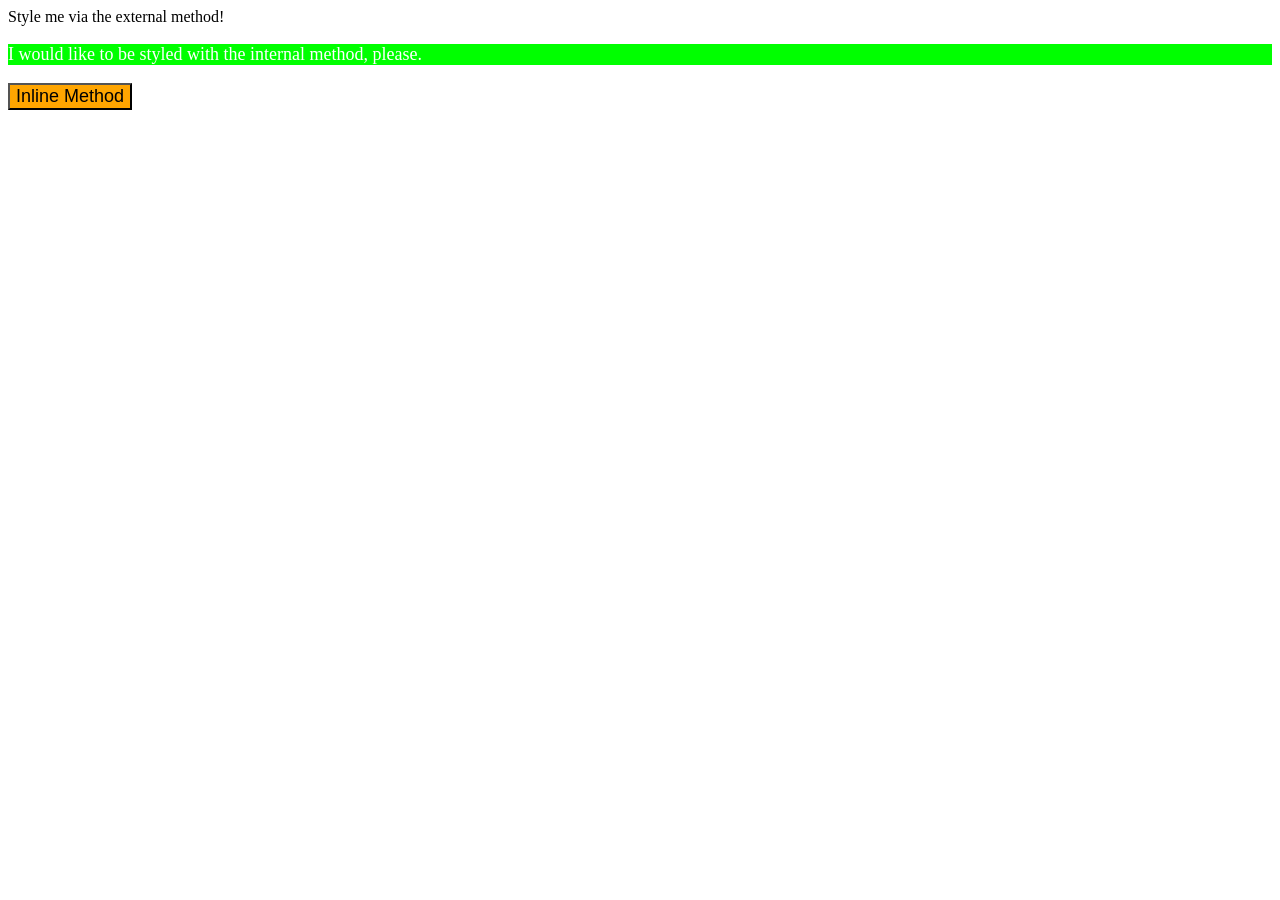
==== foundations/intro-to-css/01-css-methods/index.html @ 55ef917b "Complete CSS exercises" ====
<!DOCTYPE html>
<html lang="en">
  <head>
    <meta charset="UTF-8">
    <meta http-equiv="X-UA-Compatible" content="IE=edge">
    <meta name="viewport" content="width=device-width, initial-scale=1.0">
    <title>Methods for Adding CSS</title>
    <link rel="stylesheet" href="styles.css">
    <style> 
      p {
        background-color: rgb(0, 255, 0);
        color: rgb(255, 255, 255);
        font-size: 18px;
      }
    </style>

  </head>
  <body>
    <div>Style me via the external method!</div>
    <p>I would like to be styled with the internal method, please.</p>
    <button style="background-color: orange; font-size: 18px;"> Inline Method</button>
  </body>
</html>
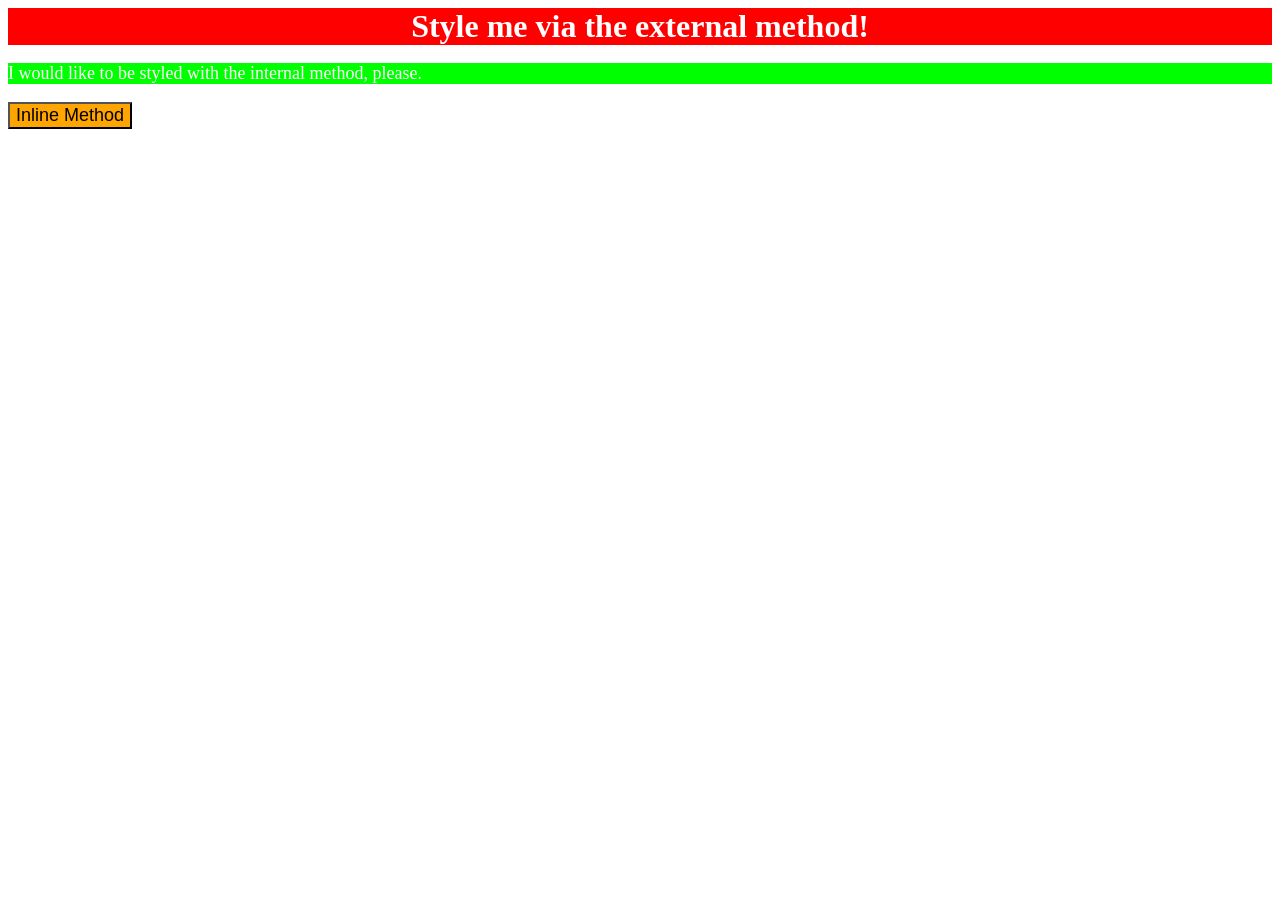
==== commit 1db3fe4e: "Answered exercises" ====
--- a/foundations/intro-to-css/01-css-methods/index.html
+++ b/foundations/intro-to-css/01-css-methods/index.html
@@ -5,7 +5,7 @@
     <meta http-equiv="X-UA-Compatible" content="IE=edge">
     <meta name="viewport" content="width=device-width, initial-scale=1.0">
     <title>Methods for Adding CSS</title>
-    <link rel="stylesheet" href="styles.css">
+    <link rel="stylesheet" href="style.css">
     <style> 
       p {
         background-color: rgb(0, 255, 0);
--- a/foundations/intro-to-css/01-css-methods/style.css
+++ b/foundations/intro-to-css/01-css-methods/style.css
@@ -0,0 +1,7 @@
+div {
+    background-color: red;
+    color: white;
+    font-size: 32px;
+    text-align: center;
+    font-weight: bold;
+}
